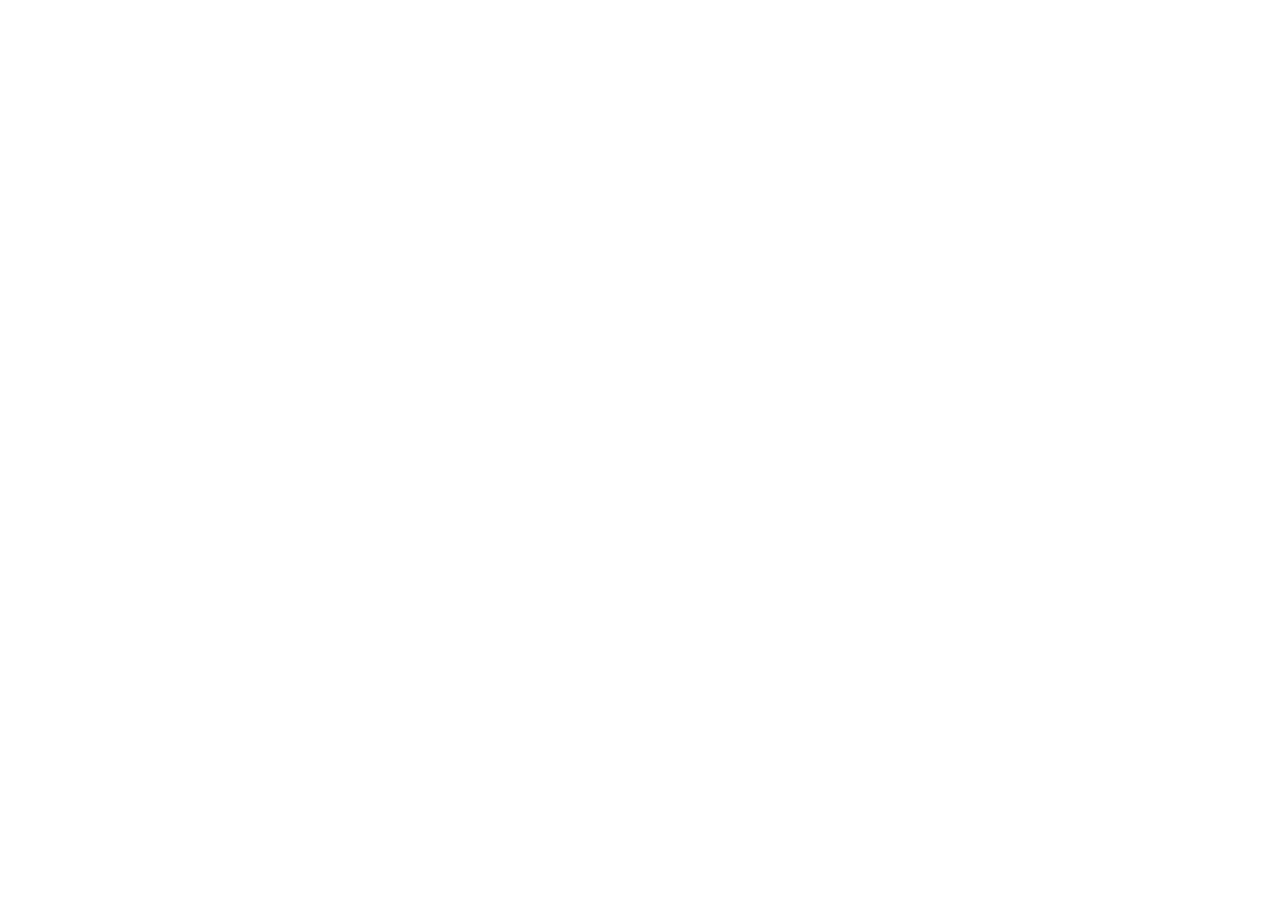
==== docs/index.html @ 53ffcb49 "chage build folder for docs" ====
<!doctype html><html lang="en"><head><meta charset="utf-8"/><link rel="icon" href="/favicon.ico"/><meta name="viewport" content="width=device-width,initial-scale=1"/><meta name="theme-color" content="#000000"/><meta name="description" content="Web site created using create-react-app"/><link rel="apple-touch-icon" href="/logo192.png"/><link rel="manifest" href="/manifest.json"/><link rel="stylesheet" href="https://cdnjs.cloudflare.com/ajax/libs/animate.css/4.1.1/animate.min.css"/><title>Gifs App</title><link href="/static/css/main.05241e3c.chunk.css" rel="stylesheet"></head><body><noscript>You need to enable JavaScript to run this app.</noscript><div id="root"></div><script>!function(e){function t(t){for(var n,p,f=t[0],i=t[1],l=t[2],c=0,s=[];c<f.length;c++)p=f[c],Object.prototype.hasOwnProperty.call(o,p)&&o[p]&&s.push(o[p][0]),o[p]=0;for(n in i)Object.prototype.hasOwnProperty.call(i,n)&&(e[n]=i[n]);for(a&&a(t);s.length;)s.shift()();return u.push.apply(u,l||[]),r()}function r(){for(var e,t=0;t<u.length;t++){for(var r=u[t],n=!0,f=1;f<r.length;f++){var i=r[f];0!==o[i]&&(n=!1)}n&&(u.splice(t--,1),e=p(p.s=r[0]))}return e}var n={},o={1:0},u=[];function p(t){if(n[t])return n[t].exports;var r=n[t]={i:t,l:!1,exports:{}};return e[t].call(r.exports,r,r.exports,p),r.l=!0,r.exports}p.m=e,p.c=n,p.d=function(e,t,r){p.o(e,t)||Object.defineProperty(e,t,{enumerable:!0,get:r})},p.r=function(e){"undefined"!=typeof Symbol&&Symbol.toStringTag&&Object.defineProperty(e,Symbol.toStringTag,{value:"Module"}),Object.defineProperty(e,"__esModule",{value:!0})},p.t=function(e,t){if(1&t&&(e=p(e)),8&t)return e;if(4&t&&"object"==typeof e&&e&&e.__esModule)return e;var r=Object.create(null);if(p.r(r),Object.defineProperty(r,"default",{enumerable:!0,value:e}),2&t&&"string"!=typeof e)for(var n in e)p.d(r,n,function(t){return e[t]}.bind(null,n));return r},p.n=function(e){var t=e&&e.__esModule?function(){return e.default}:function(){return e};return p.d(t,"a",t),t},p.o=function(e,t){return Object.prototype.hasOwnProperty.call(e,t)},p.p="/";var f=this["webpackJsonpgift-expert-app"]=this["webpackJsonpgift-expert-app"]||[],i=f.push.bind(f);f.push=t,f=f.slice();for(var l=0;l<f.length;l++)t(f[l]);var a=i;r()}([])</script><script src="/static/js/2.a7fcd019.chunk.js"></script><script src="/static/js/main.60b6de79.chunk.js"></script></body></html>
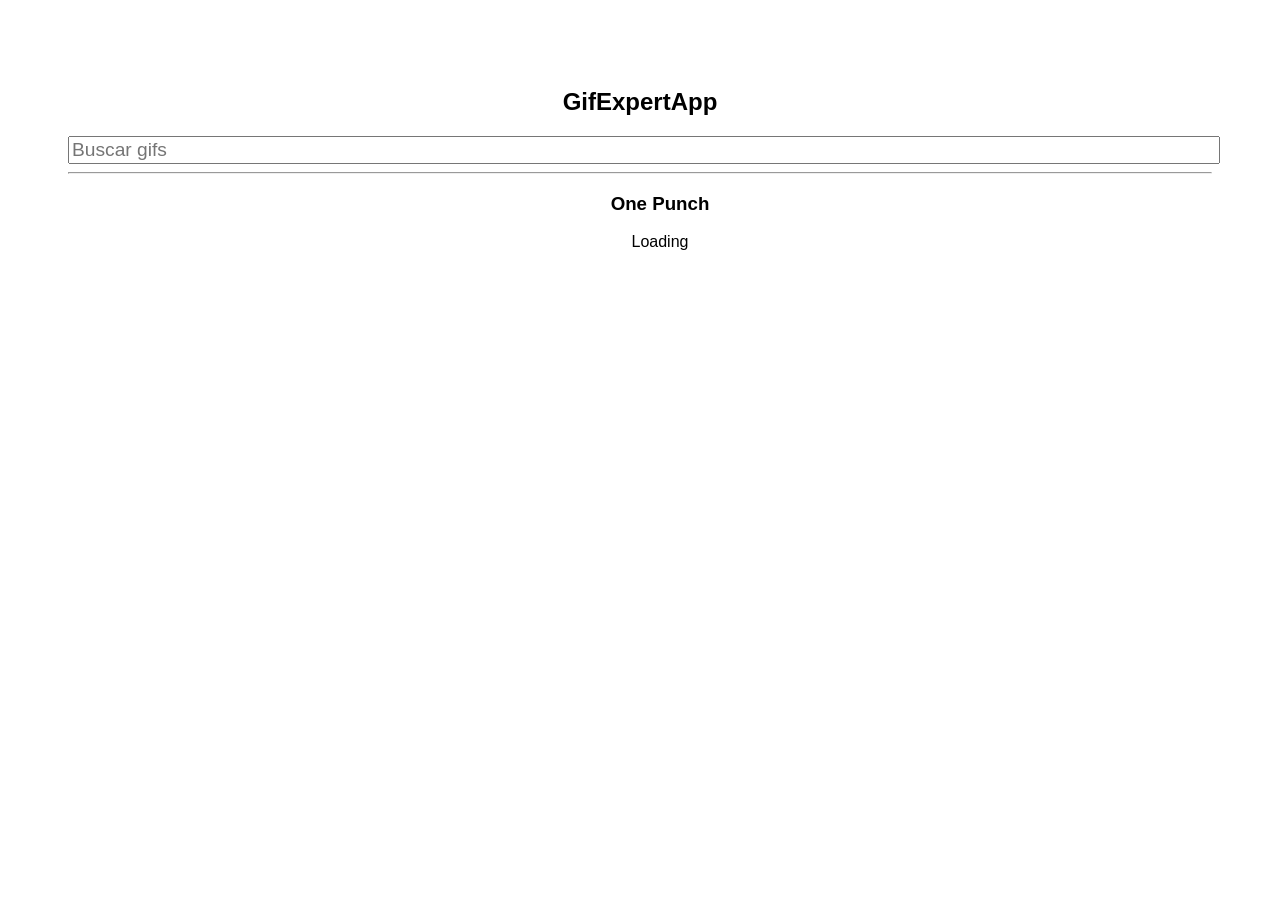
==== commit 2ef898f4: "update docs index" ====
--- a/docs/index.html
+++ b/docs/index.html
@@ -1 +1,24 @@
-<!doctype html><html lang="en"><head><meta charset="utf-8"/><link rel="icon" href="/favicon.ico"/><meta name="viewport" content="width=device-width,initial-scale=1"/><meta name="theme-color" content="#000000"/><meta name="description" content="Web site created using create-react-app"/><link rel="apple-touch-icon" href="/logo192.png"/><link rel="manifest" href="/manifest.json"/><link rel="stylesheet" href="https://cdnjs.cloudflare.com/ajax/libs/animate.css/4.1.1/animate.min.css"/><title>Gifs App</title><link href="/static/css/main.05241e3c.chunk.css" rel="stylesheet"></head><body><noscript>You need to enable JavaScript to run this app.</noscript><div id="root"></div><script>!function(e){function t(t){for(var n,p,f=t[0],i=t[1],l=t[2],c=0,s=[];c<f.length;c++)p=f[c],Object.prototype.hasOwnProperty.call(o,p)&&o[p]&&s.push(o[p][0]),o[p]=0;for(n in i)Object.prototype.hasOwnProperty.call(i,n)&&(e[n]=i[n]);for(a&&a(t);s.length;)s.shift()();return u.push.apply(u,l||[]),r()}function r(){for(var e,t=0;t<u.length;t++){for(var r=u[t],n=!0,f=1;f<r.length;f++){var i=r[f];0!==o[i]&&(n=!1)}n&&(u.splice(t--,1),e=p(p.s=r[0]))}return e}var n={},o={1:0},u=[];function p(t){if(n[t])return n[t].exports;var r=n[t]={i:t,l:!1,exports:{}};return e[t].call(r.exports,r,r.exports,p),r.l=!0,r.exports}p.m=e,p.c=n,p.d=function(e,t,r){p.o(e,t)||Object.defineProperty(e,t,{enumerable:!0,get:r})},p.r=function(e){"undefined"!=typeof Symbol&&Symbol.toStringTag&&Object.defineProperty(e,Symbol.toStringTag,{value:"Module"}),Object.defineProperty(e,"__esModule",{value:!0})},p.t=function(e,t){if(1&t&&(e=p(e)),8&t)return e;if(4&t&&"object"==typeof e&&e&&e.__esModule)return e;var r=Object.create(null);if(p.r(r),Object.defineProperty(r,"default",{enumerable:!0,value:e}),2&t&&"string"!=typeof e)for(var n in e)p.d(r,n,function(t){return e[t]}.bind(null,n));return r},p.n=function(e){var t=e&&e.__esModule?function(){return e.default}:function(){return e};return p.d(t,"a",t),t},p.o=function(e,t){return Object.prototype.hasOwnProperty.call(e,t)},p.p="/";var f=this["webpackJsonpgift-expert-app"]=this["webpackJsonpgift-expert-app"]||[],i=f.push.bind(f);f.push=t,f=f.slice();for(var l=0;l<f.length;l++)t(f[l]);var a=i;r()}([])</script><script src="/static/js/2.a7fcd019.chunk.js"></script><script src="/static/js/main.60b6de79.chunk.js"></script></body></html>+<!doctype html>
+<html lang="en">
+
+<head>
+  <meta charset="utf-8" />
+  <link rel="icon" href="./favicon.ico" />
+  <meta name="viewport" content="width=device-width,initial-scale=1" />
+  <meta name="theme-color" content="#000000" />
+  <meta name="description" content="Web site created using create-react-app" />
+  <link rel="apple-touch-icon" href="./logo192.png" />
+  <link rel="manifest" href="./manifest.json" />
+  <link rel="stylesheet" href="https://cdnjs.cloudflare.com/ajax/libs/animate.css/4.1.1/animate.min.css" />
+  <title>Gifs App</title>
+  <link href="./static/css/main.05241e3c.chunk.css" rel="stylesheet">
+</head>
+
+<body><noscript>You need to enable JavaScript to run this app.</noscript>
+  <div id="root"></div>
+  <script>!function (e) { function t(t) { for (var n, p, f = t[0], i = t[1], l = t[2], c = 0, s = []; c < f.length; c++)p = f[c], Object.prototype.hasOwnProperty.call(o, p) && o[p] && s.push(o[p][0]), o[p] = 0; for (n in i) Object.prototype.hasOwnProperty.call(i, n) && (e[n] = i[n]); for (a && a(t); s.length;)s.shift()(); return u.push.apply(u, l || []), r() } function r() { for (var e, t = 0; t < u.length; t++) { for (var r = u[t], n = !0, f = 1; f < r.length; f++) { var i = r[f]; 0 !== o[i] && (n = !1) } n && (u.splice(t--, 1), e = p(p.s = r[0])) } return e } var n = {}, o = { 1: 0 }, u = []; function p(t) { if (n[t]) return n[t].exports; var r = n[t] = { i: t, l: !1, exports: {} }; return e[t].call(r.exports, r, r.exports, p), r.l = !0, r.exports } p.m = e, p.c = n, p.d = function (e, t, r) { p.o(e, t) || Object.defineProperty(e, t, { enumerable: !0, get: r }) }, p.r = function (e) { "undefined" != typeof Symbol && Symbol.toStringTag && Object.defineProperty(e, Symbol.toStringTag, { value: "Module" }), Object.defineProperty(e, "__esModule", { value: !0 }) }, p.t = function (e, t) { if (1 & t && (e = p(e)), 8 & t) return e; if (4 & t && "object" == typeof e && e && e.__esModule) return e; var r = Object.create(null); if (p.r(r), Object.defineProperty(r, "default", { enumerable: !0, value: e }), 2 & t && "string" != typeof e) for (var n in e) p.d(r, n, function (t) { return e[t] }.bind(null, n)); return r }, p.n = function (e) { var t = e && e.__esModule ? function () { return e.default } : function () { return e }; return p.d(t, "a", t), t }, p.o = function (e, t) { return Object.prototype.hasOwnProperty.call(e, t) }, p.p = "/"; var f = this["webpackJsonpgift-expert-app"] = this["webpackJsonpgift-expert-app"] || [], i = f.push.bind(f); f.push = t, f = f.slice(); for (var l = 0; l < f.length; l++)t(f[l]); var a = i; r() }([])</script>
+  <script src="./static/js/2.a7fcd019.chunk.js"></script>
+  <script src="./static/js/main.60b6de79.chunk.js"></script>
+</body>
+
+</html>
--- a/docs/static/css/main.05241e3c.chunk.css
+++ b/docs/static/css/main.05241e3c.chunk.css
@@ -0,0 +1,2 @@
+*{font-family:Helvetica,Arial,sans-serif}body{padding:60px;text-align:center}input{color:grey;font-size:1.2rem;width:100%}.card{background-color:#fff;border-radius:.25rem;box-shadow:0 20px 40px -14px rgba(0,0,0,.25);display:flex;flex-direction:column;overflow:hidden;margin-top:20px;max-width:300px}.card p{padding:5px;text-align:center}.card img{max-width:100%}.card-grid{display:flex;flex-wrap:wrap;flex-direction:row;list-style:none;margin:0;padding:0;justify-content:center}
+/*# sourceMappingURL=main.05241e3c.chunk.css.map */
